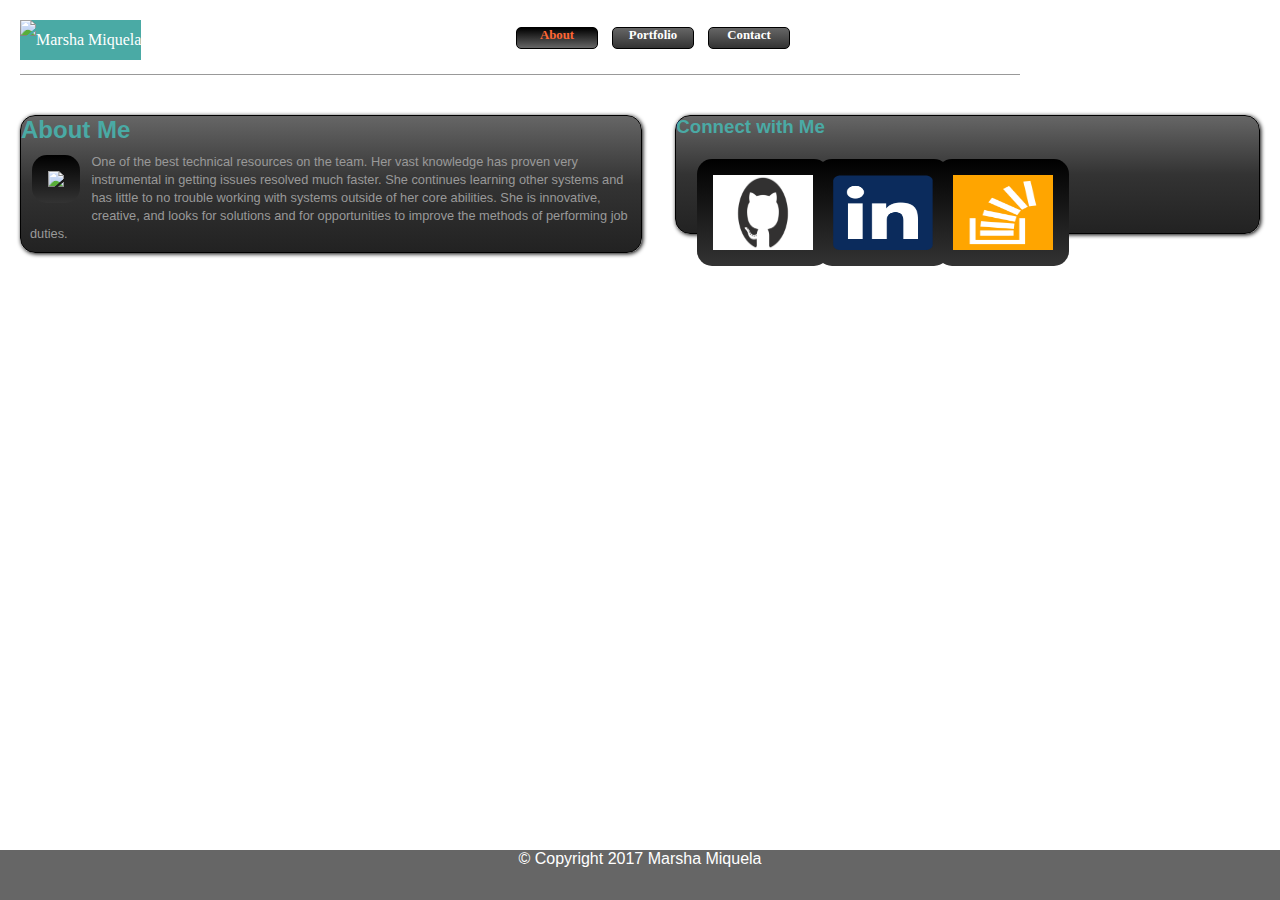
==== index.html @ 2c0f88d6 "Initial Commit  Recommended Homework" ====
<!DOCTYPE html>
<html>
<head>
	<meta http-equiv="Content-Type" content="text/html; charset="utf-8">
	<title>My Website</title>
	<link rel="stylesheet" type="text/css" href="css/style.css">
	<style type="text/css"></style>
</head>
<body> 

	<div id="divHeader">
		<div id="divYourName">	
			<img src="#" alt="Marsha Miquela">
		</div>
		<div id="divNav">
			<ul>
				<li><a href="index.html" class="current">About</a></li>
				<li><a href="portfolio.html">Portfolio</a></li>
				<li><a href="contact.html">Contact</a></li>
			</ul>
		</div>
		<br>
		<div id="divLine"></div>	
	</div>
			
<div id="divWrapper">

	<div id="divContent">
		<section id="divAbout">
			<h2 style ="color:#4aaaa5">About Me</h2>
  			<img src="https://media.licdn.com/mpr/mpr/shrinknp_200_200/p/3/000/01d/245/0b3d41c.jpg">
        	<p>One of the best technical resources on the team. Her vast knowledge has proven very instrumental in getting issues resolved much faster. She continues learning other systems and has little to no trouble working with systems outside of her core abilities. She is innovative, creative, and looks for solutions and for opportunities to improve the methods of performing job duties.</p>
		</section>
		
		<section id="divConnectWithMe">
        	<h3 style ="color:#4aaaa5">Connect with Me</h3>
        	
        	<div class="floating-box"><a href="https://github.com/"><img border="0" alt="github" src="images/github-mark.png" width="100" height="75">
			</div>
			
			<div class="floating-box"><a href="https://www.linkedin.com/"><img border="0" alt="linkedin" src="images/linkedinlogo.png" width="100" height="75">
			</div>
			
			<div class="floating-box"><a href="https://stackoverflow.com/"><img border="0" alt="stackoverflow" src="images/stackoverflow.png" width="100" height="75">
			</div>
  		
  		</section>
	</div>
	
	<div id="divFooter">
		<p>&copy; Copyright 2017 Marsha Miquela<p>
	</div>
</div>
	
	
</body>
</html>
---- css/style.css ----
body, h1,h2,h3,h4,h5,h6,p,div,ul,li{
	margin:0;
	padding:0;
}
body{font-family: 'Arial','Helvetica Neueu',Helvetica,sans-serif}
	background-color: #000;

#divWrapper {
	width:700px;
	margin:20px auto;
}
#divHeader {
	/*width:700px;*/
	/*position:fixed;*/
	/*width:100%;*/
	font-family: 'Georgia', Times, Times New Roman, serif;
	width:100%;
	background-color:#ffffff;
	text-align:center;
	padding:20px;
}
#divYourName {
	float:left;
}

#divLine {
	width:1000px;
	/*width:100%;*/     
	background:#999;
	height:1px;
}
#divLinks {
	width: 700px;
	background:#666;
}
#divNav {
	width:302px;
	height:36px;
	margin:0 auto;
}
#divNav ul {
	list-style-type:none;
}
#divNav ul li{
	float:left;
}

#divHeader img {
	line-height:40px;
	color:white;
	background-color: #4aaaa5;
}
#divNav ul li a{
	display:block;
	height: 20px;
	background:#000;
	width:80px;
	font-size:0.8em;
	font-weight:bold;
	color:#FFF;
	text-align:center;
	text-decoration: none;
	margin:7px;
	
	/*Border radius*/
	border-radius:5px;
	-moz-border-radius:5px;
	-webkit-border-radius:5px;
	border:1px solid #000;
	
	/*Gradients*/
	background:-moz-linear-gradient(top, #666, #333);
	background:-webkit-gradient(linear, left top, left bottom, from(#666), to(#333));
}

#divNav ul li a:hover{
	background:#333;
	background:-moz-linear-gradient(top, #000, #666);
	background:-webkit-gradient(linear, left top, left bottom, from(#000), to(#666));
}

#divNav ul li a.current, #divNav ul li a.current:hover {
	background:#333;
	background:-moz-linear-gradient(top, #000, #666);
	background:-webkit-gradient(linear, left top, left bottom, from(#000), to(#666));	
	color:#f63;
	cursor:default;
}

#divContent {
	width:304;
	background:#333;
	padding-top:20px;
	padding-bottom:20px;
	padding-left:20px;
	padding-right:20px;
	background-color: #ffffff
}

#divAbout {
	float:left;
	width:50%;
	height:75%;
	background:#222;
	border:1px solid #000;
	

	/*Gradient*/
	background:-moz-linear-gradient(top, #666, #333, #222);
	background:-webkit-gradient(linear, left top, left bottom, from(#666), to(#222), color-stop(0.5, #333));	
	border-radius:15px;
	-moz-border-radius:15px;
	-webkit-border-radius:15px;

	/*Shadows*/
	box-shadow:1px 1px 4px #000;
	-moz-box-shadow:1px 1px 4px #000;
	-webkit-box-shadow:1px 1px 4px #000;
}

#divContent img {
	float:left;
	border:1px solid #000px;
	background:#333;
	padding:16px;
	margin:0.7em;

	/*Gradients*/
	background:-moz-linear-gradient(top, #000, #333);
	background:-webkit-gradient(linear, left top, left bottom, from(#000), to(#333));	
	
	/*Border Radius*/
	border-radius:15px;
	-moz-border-radius:15px;
	-webkit-border-radius:15px;
}

#divContent h5{
	color:#FFF;
	padding-top:0.8em;
	padding-bottom:0;
	padding-left:0;
	padding:right:0;
}

#divContent p{
	font-size:0.8em;
	color:#999;
	padding:0.7em;
	line-height:1.4em;
	/*float:right;*/
}

#divConnectWithMe {
	float:right;
	width:47%;
	height:75%;
	background:#222;
	border:1px solid #000;

	/*Gradient*/
	background:-moz-linear-gradient(top, #666, #333, #222);
	background:-webkit-gradient(linear, left top, left bottom, from(#666), to(#222), color-stop(0.5, #333));	
	border-radius:15px;
	-moz-border-radius:15px;
	-webkit-border-radius:15px;

	/*Shadows*/
	box-shadow:1px 1px 4px #000;
	-moz-box-shadow:1px 1px 4px #000;
	-webkit-box-shadow:1px 1px 4px #000;
}

#divConnectWithMe img {
	float:left;
	border:1px solid #000px;
	background:#333;
	/*padding:16px;*/

	/*Gradients*/
	background:-moz-linear-gradient(top, #000, #333);
	background:-webkit-gradient(linear, left top, left bottom, from(#000), to(#333));	
	
	/*Border Radius*/
	border-radius:15px;
	-moz-border-radius:15px;
	-webkit-border-radius:15px;
}

#divConnectWithMe h3{
	color:#FFF;
	/*padding-top:0.8em;
	padding-bottom:0;
	padding-left:0;*/
}

.floating-box {
    float: left;
    width: 100px;
    height: 75px;
    margin: 10px;
    /*border: 3px solid #73AD21;  */
}

.after-box {
    clear: left;
    /*border: 3px solid red; */     
}

#divFooter{
	position:fixed;
    width:100%;
    bottom:0;
    height:50px;
    background-color: #666666;
    color:white;
    text-align: center;
}

#divFooter p{
	text-align:center;
}
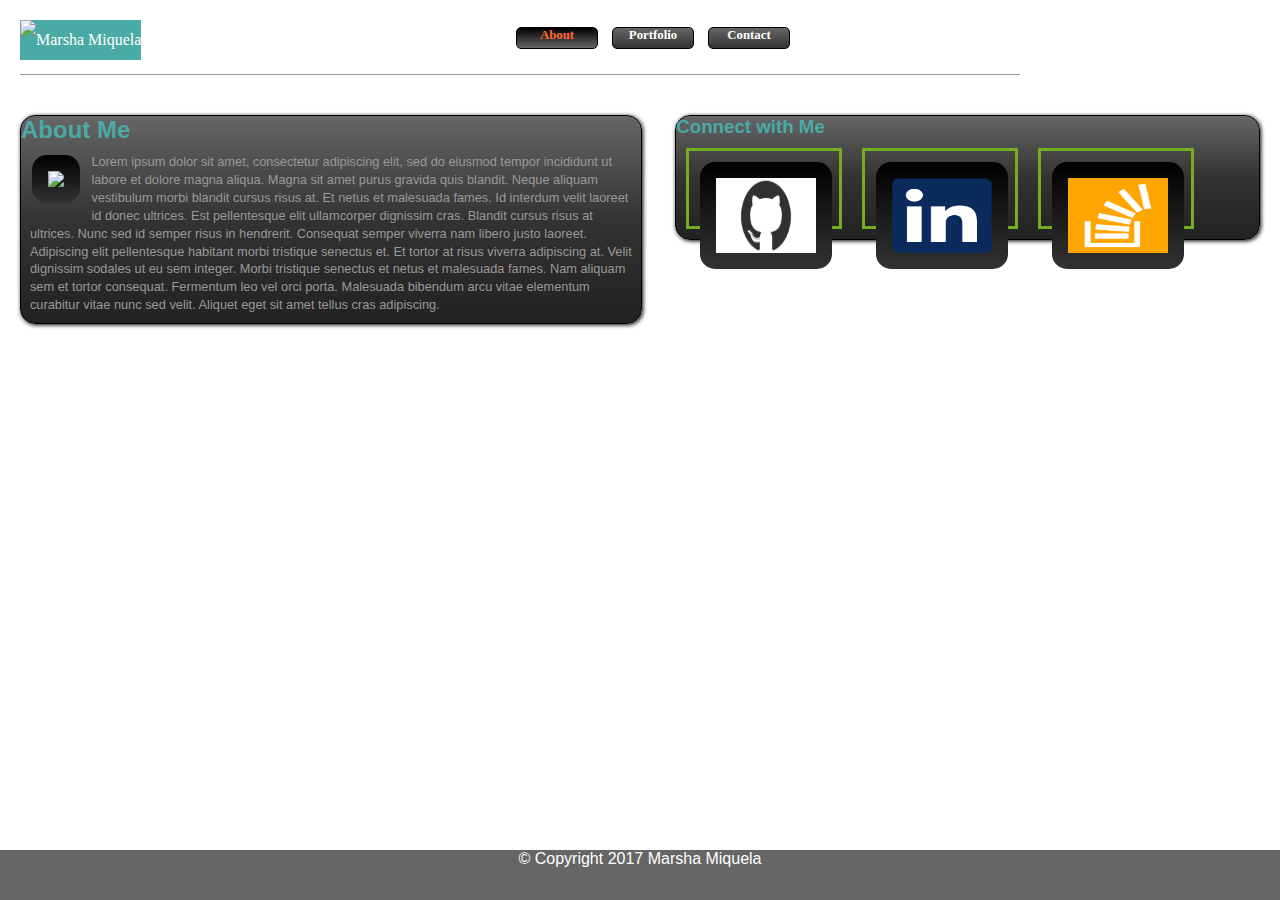
==== commit 559ec0cd: "Initial Commit Week1 Assigment" ====
--- a/index.html
+++ b/index.html
@@ -3,8 +3,21 @@
 <head>
 	<meta http-equiv="Content-Type" content="text/html; charset="utf-8">
 	<title>My Website</title>
-	<link rel="stylesheet" type="text/css" href="css/style.css">
+	<link rel="stylesheet" type="text/css" href="assets/css/style.css">
 	<style type="text/css"></style>
+		<style>
+		.floating-box {
+    	float: left;
+    	width: 150px;
+    	height: 75px;
+    	margin: 10px;
+    	border: 3px solid #73AD21;  
+		}
+		.after-box {
+    	clear: left;
+    	border: 3px solid red;      
+		}
+	</style>
 </head>
 <body> 
 
@@ -29,29 +42,28 @@
 		<section id="divAbout">
 			<h2 style ="color:#4aaaa5">About Me</h2>
   			<img src="https://media.licdn.com/mpr/mpr/shrinknp_200_200/p/3/000/01d/245/0b3d41c.jpg">
-        	<p>One of the best technical resources on the team. Her vast knowledge has proven very instrumental in getting issues resolved much faster. She continues learning other systems and has little to no trouble working with systems outside of her core abilities. She is innovative, creative, and looks for solutions and for opportunities to improve the methods of performing job duties.</p>
+        	<p>Lorem ipsum dolor sit amet, consectetur adipiscing elit, sed do eiusmod tempor incididunt ut labore et dolore magna aliqua. Magna sit amet purus gravida quis blandit. Neque aliquam vestibulum morbi blandit cursus risus at. Et netus et malesuada fames. Id interdum velit laoreet id donec ultrices. Est pellentesque elit ullamcorper dignissim cras. Blandit cursus risus at ultrices. Nunc sed id semper risus in hendrerit. Consequat semper viverra nam libero justo laoreet. Adipiscing elit pellentesque habitant morbi tristique senectus et. Et tortor at risus viverra adipiscing at. Velit dignissim sodales ut eu sem integer. Morbi tristique senectus et netus et malesuada fames. Nam aliquam sem et tortor consequat. Fermentum leo vel orci porta. Malesuada bibendum arcu vitae elementum curabitur vitae nunc sed velit. Aliquet eget sit amet tellus cras adipiscing.</p>
 		</section>
-		
 		<section id="divConnectWithMe">
         	<h3 style ="color:#4aaaa5">Connect with Me</h3>
         	
-        	<div class="floating-box"><a href="https://github.com/"><img border="0" alt="github" src="images/github-mark.png" width="100" height="75">
+        	<div class="floating-box"><a href="https://github.com/"><img border="0" alt="github" src="assets/images/github-mark.png" width="100" height="75">
 			</div>
 			
-			<div class="floating-box"><a href="https://www.linkedin.com/"><img border="0" alt="linkedin" src="images/linkedinlogo.png" width="100" height="75">
+			<div class="floating-box"><a href="https://www.linkedin.com/"><img border="0" alt="linkedin" src="assets/images/linkedinlogo.png" width="100" height="75">
 			</div>
 			
-			<div class="floating-box"><a href="https://stackoverflow.com/"><img border="0" alt="stackoverflow" src="images/stackoverflow.png" width="100" height="75">
+			<div class="floating-box"><a href="https://stackoverflow.com/"><img border="0" alt="stackoverflow" src="assets/images/stackoverflow.png" width="100" height="75">
 			</div>
   		
   		</section>
 	</div>
-	
-	<div id="divFooter">
-		<p>&copy; Copyright 2017 Marsha Miquela<p>
-	</div>
+
+    <div id="divFooter">
+      <p>&copy; Copyright 2017 Marsha Miquela</p>
+    </div>
+  </div>
 </div>
-	
-	
+  
 </body>
 </html>--- a/assets/css/style.css
+++ b/assets/css/style.css
@@ -0,0 +1,222 @@
+body, h1,h2,h3,h4,h5,h6,p,div,ul,li{
+	margin:0;
+	padding:0;
+}
+body{font-family: 'Arial','Helvetica Neueu',Helvetica,sans-serif}
+	background-color: #000;
+
+#divWrapper {
+	width:700px;
+	margin:20px auto;
+}
+#divHeader {
+	/*width:700px;*/
+	/*position:fixed;*/
+	/*width:100%;*/
+	font-family: 'Georgia', Times, Times New Roman, serif;
+	width:100%;
+	background-color:#ffffff;
+	text-align:center;
+	padding:20px;
+}
+#divYourName {
+	float:left;
+}
+
+#divLine {
+	width:1000px;
+	/*width:100%;*/     
+	background:#999;
+	height:1px;
+}
+#divLinks {
+	width: 700px;
+	background:#666;
+}
+#divNav {
+	width:302px;
+	height:36px;
+	margin:0 auto;
+}
+#divNav ul {
+	list-style-type:none;
+}
+#divNav ul li{
+	float:left;
+}
+
+#divHeader img {
+	line-height:40px;
+	color:white;
+	background-color: #4aaaa5;
+}
+#divNav ul li a{
+	display:block;
+	height: 20px;
+	background:#000;
+	width:80px;
+	font-size:0.8em;
+	font-weight:bold;
+	color:#FFF;
+	text-align:center;
+	text-decoration: none;
+	margin:7px;
+	
+	/*Border radius*/
+	border-radius:5px;
+	-moz-border-radius:5px;
+	-webkit-border-radius:5px;
+	border:1px solid #000;
+	
+	/*Gradients*/
+	background:-moz-linear-gradient(top, #666, #333);
+	background:-webkit-gradient(linear, left top, left bottom, from(#666), to(#333));
+}
+
+#divNav ul li a:hover{
+	background:#333;
+	background:-moz-linear-gradient(top, #000, #666);
+	background:-webkit-gradient(linear, left top, left bottom, from(#000), to(#666));
+}
+
+#divNav ul li a.current, #divNav ul li a.current:hover {
+	background:#333;
+	background:-moz-linear-gradient(top, #000, #666);
+	background:-webkit-gradient(linear, left top, left bottom, from(#000), to(#666));	
+	color:#f63;
+	cursor:default;
+}
+
+#divContent {
+	width:304;
+	background:#333;
+	padding-top:20px;
+	padding-bottom:20px;
+	padding-left:20px;
+	padding-right:20px;
+	background-color: #ffffff
+}
+
+#divAbout {
+	float:left;
+	width:50%;
+	height:75%;
+	background:#222;
+	border:1px solid #000;
+	
+
+	/*Gradient*/
+	background:-moz-linear-gradient(top, #666, #333, #222);
+	background:-webkit-gradient(linear, left top, left bottom, from(#666), to(#222), color-stop(0.5, #333));	
+	border-radius:15px;
+	-moz-border-radius:15px;
+	-webkit-border-radius:15px;
+
+	/*Shadows*/
+	box-shadow:1px 1px 4px #000;
+	-moz-box-shadow:1px 1px 4px #000;
+	-webkit-box-shadow:1px 1px 4px #000;
+}
+
+#divContent img {
+	float:left;
+	border:1px solid #000px;
+	background:#333;
+	padding:16px;
+	margin:0.7em;
+
+	/*Gradients*/
+	background:-moz-linear-gradient(top, #000, #333);
+	background:-webkit-gradient(linear, left top, left bottom, from(#000), to(#333));	
+	
+	/*Border Radius*/
+	border-radius:15px;
+	-moz-border-radius:15px;
+	-webkit-border-radius:15px;
+}
+
+#divContent h5{
+	color:#FFF;
+	padding-top:0.8em;
+	padding-bottom:0;
+	padding-left:0;
+	padding:right:0;
+}
+
+#divContent p{
+	font-size:0.8em;
+	color:#999;
+	padding:0.7em;
+	line-height:1.4em;
+	/*float:right;*/
+}
+
+#divConnectWithMe {
+	float:right;
+	width:47%;
+	height:75%;
+	background:#222;
+	border:1px solid #000;
+
+	/*Gradient*/
+	background:-moz-linear-gradient(top, #666, #333, #222);
+	background:-webkit-gradient(linear, left top, left bottom, from(#666), to(#222), color-stop(0.5, #333));	
+	border-radius:15px;
+	-moz-border-radius:15px;
+	-webkit-border-radius:15px;
+
+	/*Shadows*/
+	box-shadow:1px 1px 4px #000;
+	-moz-box-shadow:1px 1px 4px #000;
+	-webkit-box-shadow:1px 1px 4px #000;
+}
+
+#divConnectWithMe img {
+	float:left;
+	border:1px solid #000px;
+	background:#333;
+	/*padding:16px;*/
+
+	/*Gradients*/
+	background:-moz-linear-gradient(top, #000, #333);
+	background:-webkit-gradient(linear, left top, left bottom, from(#000), to(#333));	
+	
+	/*Border Radius*/
+	border-radius:15px;
+	-moz-border-radius:15px;
+	-webkit-border-radius:15px;
+}
+
+#divConnectWithMe h3{
+	color:#FFF;
+	/*padding-top:0.8em;
+	padding-bottom:0;
+	padding-left:0;*/
+}
+
+.floating-box {
+    float: left;
+    width: 100px;
+    height: 75px;
+    margin: 10px;
+    /*border: 3px solid #73AD21;  */
+}
+
+.after-box {
+    clear: left;
+    /*border: 3px solid red; */     
+}
+
+#divFooter{
+	position:fixed;
+    width:100%;
+    bottom:0;
+    height:50px;
+    background-color: #666666;
+    color:white;
+    text-align: center;
+}
+
+#divFooter p{
+	text-align:center;
+}